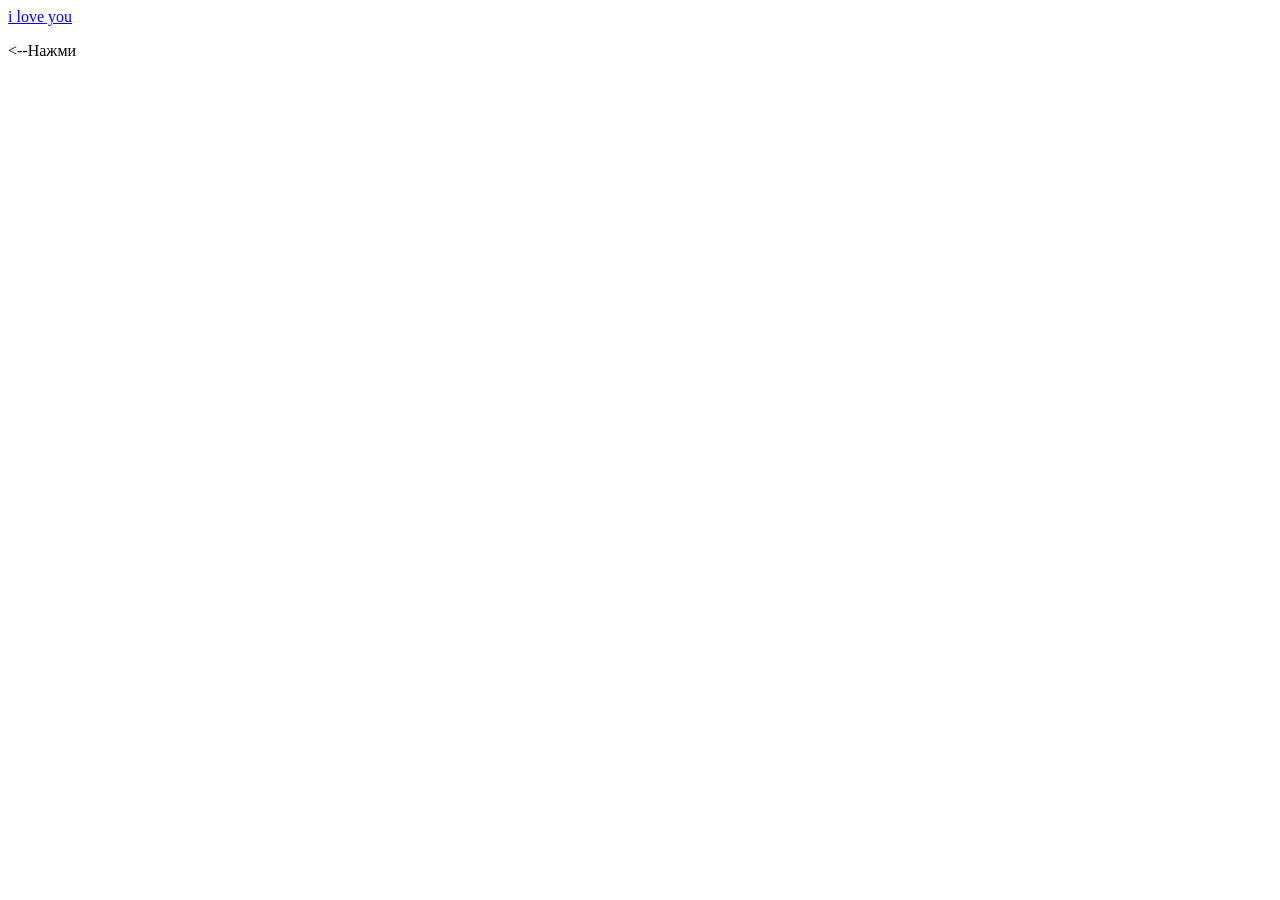
==== index.html @ d3eb57fe "Add files via upload" ====
<!DOCTYPE html>
<html lang="en">
<head>
    <meta charset="UTF-8">
    <meta name="viewport" content="width=device-width, initial-scale=1.0">
    <link rel="stylesheet" href="css/css.css">
    <title>Document</title>
</head>
<body>
    <div class="body">
        <a class="ilv" href="modal.html">i love you</a><p class="ilv"><--Нажми</p>
    </div>
</body>
</html>
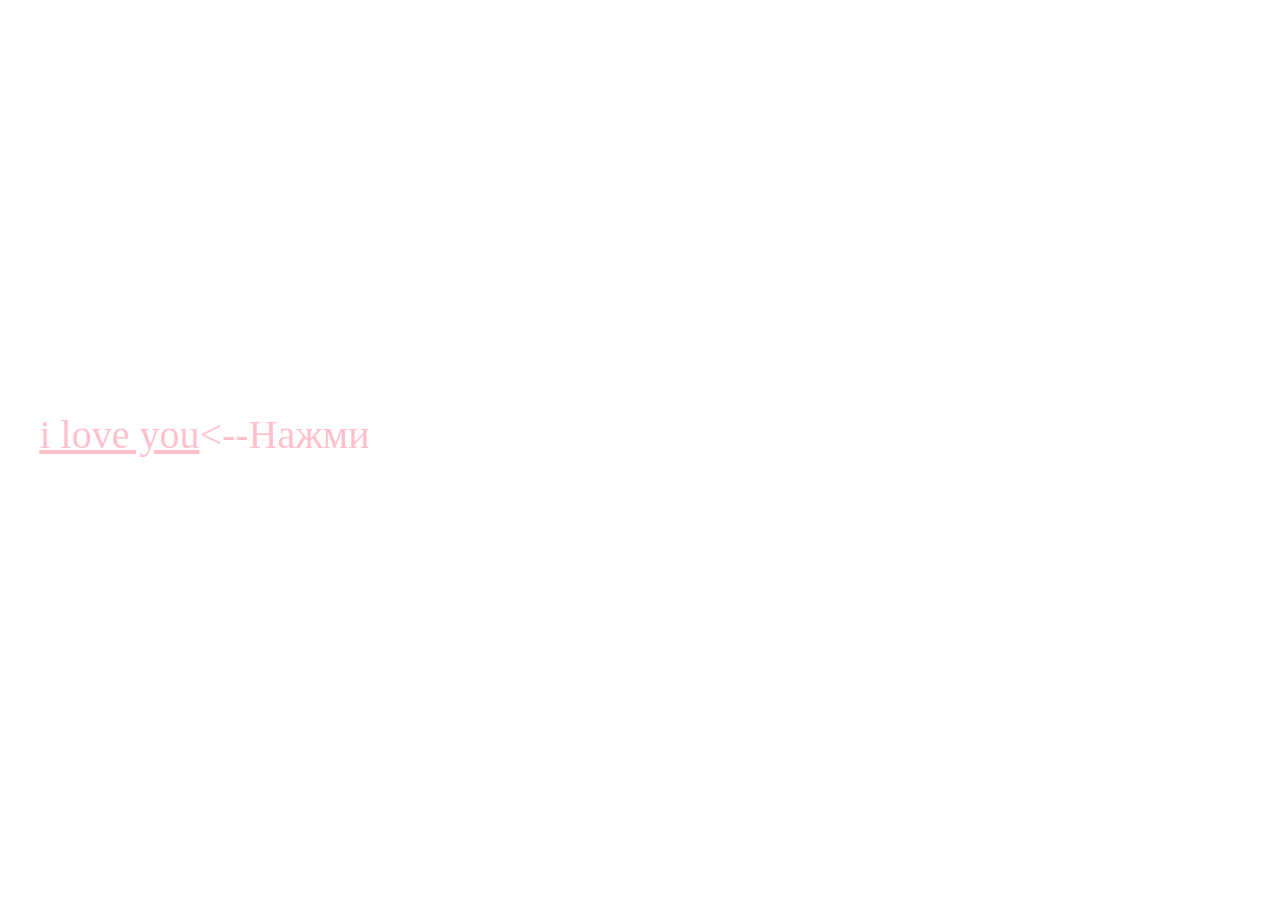
==== commit d2fb7aea: "Add files via upload" ====
--- a/index.html
+++ b/index.html
@@ -3,7 +3,7 @@
 <head>
     <meta charset="UTF-8">
     <meta name="viewport" content="width=device-width, initial-scale=1.0">
-    <link rel="stylesheet" href="css/css.css">
+    <link rel="stylesheet" href="css.css">
     <title>Document</title>
 </head>
 <body>
--- a/css.css
+++ b/css.css
@@ -0,0 +1,19 @@
+.ilv{
+    color: pink;
+    font-size: 40px;
+}
+.body{
+    width: 393px;
+    height: 852px;
+    display: flex;
+    align-items: center;
+    justify-content: center;
+}
+.p{
+    font-size: 18px;
+    color: pink;
+}
+.body2{
+    width: 393px;
+    height: 852px;
+}
